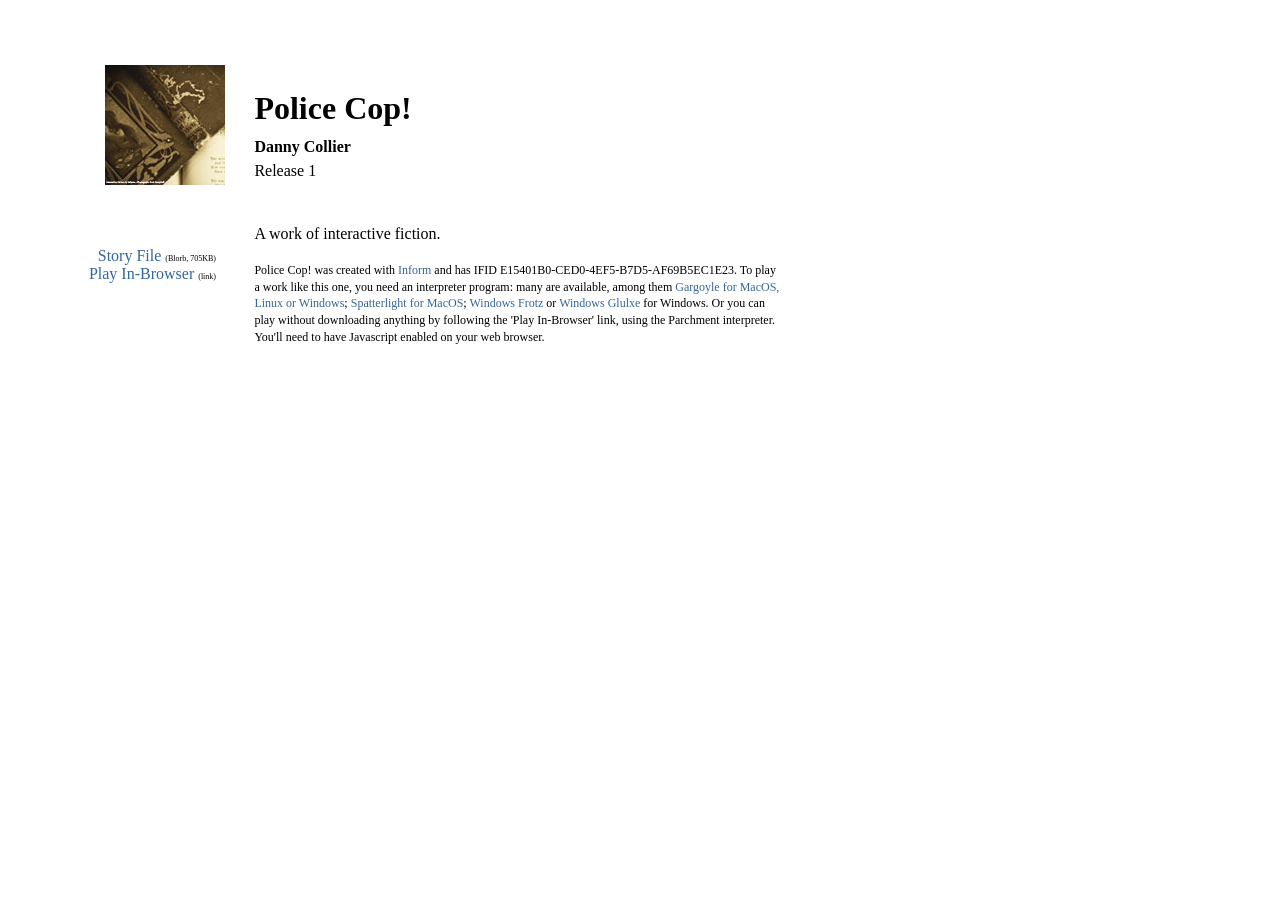
==== play-k7q2/index.html @ 3e387884 "Add unlinked test build of the game Co-Authored-By: Claude Opus 5.5 (1M context) <noreply@anthropic." ====
<!DOCTYPE html PUBLIC "-//W3C//DTD HTML 4.01 Transitional//EN" "http://www.w3.org/TR/html4/loose.dtd">
<html>
<head>
  <meta name="robots" content="noindex">
  <title>Danny Collier - Police Cop!</title>
  <meta http-equiv="Content-Type" content="text/html;charset=utf-8" />
  <meta name="author" content="Danny Collier" />
  <meta name="description" content="A page for the game Police Cop! by Danny Collier." />
  <link rel="stylesheet" href="style.css" type="text/css" media="all" />
 </head>
<body>
<div class="container">
<div class="coverimage"><span><a href="Cover.jpg"><img src="Small Cover.jpg" border="1"></a></span></div>
<div class="introduction">
	<h1><span>Police Cop!</span></h1>
	<h2><span>Danny Collier</span></h2>
	<div class="bibliography"><span>Release 1</span></div>
</div>
<div class="links">
	<ul>
	<li><div class="download"><a href="Police Cop!.gblorb">Story File</a> <span class="filetype">(Blorb,&nbsp;705KB)</span></div></li>
	<div class="auxiliary"><li><a href="play.html">Play In-Browser</a> <span class="filetype">(link)</span></li></div>
	</ul>
</div>

<div class="about"><span><p>A work of interactive fiction.</p></span></div>

<div class="playinfo">
	<p>Police Cop! was created with <a href="http://inform7.com/">Inform</a> and has IFID E15401B0-CED0-4EF5-B7D5-AF69B5EC1E23.
	To play a work like this one, you need an interpreter program: many are available,
	among them <a href="http://ccxvii.net/gargoyle/">Gargoyle for MacOS, Linux or Windows</a>;
	<a href="https://github.com/angstsmurf/spatterlight/releases">Spatterlight for MacOS</a>;
	<a href="http://davidkinder.co.uk/frotz.html">Windows Frotz</a> or 
	<a href="http://davidkinder.co.uk/glulxe.html">Windows Glulxe</a> for Windows.
	 
Or you can play without downloading anything by following the 'Play In-Browser'
link, using the Parchment interpreter. You'll need to have Javascript enabled
on your web browser.</p>
</div>

</div>
</body>
</html>
---- play-k7q2/style.css ----
/*

Standard CSS file for use with Standard.html and Standard-Source.html. 

*/


body
{
	font-family: Georgia, Palatino, "Times New Roman", Times, serif;
	font-size: 100%;
	-webkit-text-size-adjust: none;
}

.container
{
	margin-top: 2em;
}

/* 
Paragraph features defined here apply without distinction to blurb and
source paragraphs. 
*/

p
{
	font-size: 1em;
	line-height: 1.4;
}

/* 
Here we get rid of underlining for links, and provide a more subdued 
color scheme than the bright-blue HTML standard. 

Best color schemes are likely to vary depending on cover art.
*/

a
{
	text-decoration: none;
	color: #369;
}

a:visited
{
	text-decoration: none;
	color: #006;
}

a:hover
{
	text-decoration: none;
	color: #33C;
}

.coverimage
{
	width: 12.6em;
	margin-top: 2em;
	margin-left: 1em;
	float: left;
	clear: left;
	text-align: right;
} 

/* 
Here we make invisible the one-pixel border that currently goes around
the cover image. 
*/

.coverimage a
{
	font-style: normal;
	font-variant: normal;
	font-weight: normal;
	color: #FFF;
}

/* 
The introduction formatting applies to the title, author name, and release
number, here presented at the top of the page. 

To change the appearance of specific elements, tweak

	h1 for the title
	h2 for the author name
	.bibliography for the release information

*/

.introduction
{ 
	padding-top: 2.4em;
	margin-left: 15.4em;
	width: 33em;
	line-height: 1;
	text-align: left;
}

/* 
These set the sizes for the title (h1) and the author name (h2). 

The ideal font-size for h1 may vary quite a bit depending on how long the 
game's title is: larger for one-word titles, smaller for longer titles.

Should we wish to remove the title entirely and allow the cover art alone
to represent the game, we need only add the line "display: none;" to the
definition of h1.

*/
h1 { font-size: 2em;  }
h2 { font-size: 1em; line-height: .25;}

/* The about formatting applies to blurb information. */

.about
{
	margin-top: 2.8em;
	margin-left: 15.4em;
	width: 33em;
	text-align: left;
}

/* 
By setting about p and about p + p, we instruct the first paragraph of the
blurb to be unindented but subsequent paragraphs to be indented a small 
distance. 
*/

.about p { margin-bottom: 0; }

.about p + p
{
	text-indent: 1.4em;
	margin-top: 0;
}

/* 
Playinfo affects the paragraph at the bottom of the home-page that supplies
the IFID for the game and suggests interpreters for the author to use. */

.playinfo
{
	margin: 1em 0px 0px 15.4em;
	width: 33em;
}

.playinfo p {
	font-size: .75em;
}


/* 
The links formatting applies to the story file and auxiliary links found
on the home page, and to the Contents, Next, and Previous links on the 
source pages. Here we arrange for them to appear in a column at the left
side of the page. 
*/

.links
{
	width: 13em;
	float: left;
	clear: left;
	text-align: right; 
	margin-top: 2.8em;
}

.links li
{
	list-style-type: none;
	list-style-position: default;
	padding: .4 em;
}

/* 
The filetype id applies only to the little (blorb), (pdf), and similar
denotations found on the links. Here we make these appear smaller than the 
surrounding text. In order to get rid of them entirely, we would add 
"display: none;" to our filetype definition. 
*/ 

span.filetype { font-size: .5em; }

/* 
Source formatting applies to the source text on generated pages. 
*/

.source
{
	margin-top: 1.4em;
	margin-left: 15.4em;
	width: 33em;
	line-height: 1.4;
}

.sourceintroduction
{
	margin-left: 15.4em;
	width: 33em;
}

.sourceintroduction h1
{
	padding-top: 2.8em;
	font-size: 1em;
	line-height: 1;
	text-align: right;
	text-decoration: none;
	font-weight: normal;
	font-style: italic;
}

.sourceintroduction h2
{
	display: none;
}

.sourcecoverimage
{
	width: 12.6em;
	margin-top: 2em;
	margin-left: 1em;
	float: left;
	clear: left;
	text-align: right;
} 

/* 
Here we make invisible the one-pixel border that currently goes around
the cover image. 
*/

.sourcecoverimage a
{
	font-style: normal;
	font-variant: normal;
	font-weight: normal;
	color: #FFF;
}

.sourcebibliography
{
	display: none;
}

span.quote { color: #369; }

span.comment {
	color: #390;}

span.substitution
{
	color: #69B;
	font-variant: small-caps;
}
	
span.i6code { color: #666; font-family: monospace; }

span.columnhead { 
	font-style: italic; 
	font-size: 1em;
}

span.heading
{
	font-weight: bold;
} 

.source td
{
	padding-top: .7em;
	padding-bottom: .7em;
	padding-right: 1.4em;
	font-size: .75em;
	text-align: left;
	vertical-align: top;
} 

/*
We could alter the following in order to make the footnote links in the source
text appear different from other links, but otherwise they will be the same
color as other links -- which is fine as a default.
*/

span.notecue
{
	font-size: .75em;
	vertical-align: super;
}

/* 
Here we tell the elements of the table of contents not to be listed with
bullets because this tends to produce considerable visual clutter especially
with large project files. 
*/

.source li
{
	list-style-type: none;
	list-style-position: default;
}

/* 
Notes applies to footnotes on the source text. 
*/

.notes
{
	margin-left: 16.8em;
	width: 33em;
}

.notes p
{
	text-indent: -1.4em;
	font-size: .75em;
}

.notesheading { font-style: italic; }

p.indent0 
{	margin-bottom: 0;  
}

p.indent1 
{
	padding-left: 2.8em;
	text-indent: -.7em;
	margin-bottom: 0;
	margin-top: 0;
}

p.indent2 
{	margin-bottom: 0; 
	padding-left: 5.6em;
	text-indent: -.7em;
	margin-top: 0;
}

p.indent3 
{
	padding-left: 8.4em;
	text-indent: -.7em;
	margin-bottom: 0;
	margin-top: 0;
}

p.indent4
{	margin-bottom: 0; 
	padding-left: 11.2em;
	text-indent: -.7em;
	margin-top: 0;
}

p.indent5
{
	padding-left: 14em;
	text-indent: -.7em;
	margin-bottom: 0;
	margin-top: 0;
}

p.indent6
{	margin-bottom: 0; 
	padding-left: 16.8em;
	text-indent: -.7em;
	margin-top: 0;
}

p.indent7
{
	padding-left: 19.6em;
	text-indent: -.7em;
	margin-bottom: 0;
	margin-top: 0;
}


p.indent8
{	margin-bottom: 0; 
	padding-left: 22.4em;
	text-indent: -.7em;
	margin-top: 0;
}

p.indent9
{
	padding-left: 25.2em;
	text-indent: -.7em;
	margin-bottom: 0;
	margin-top: 0;
}

/*
Styles for play.html
*/
.play .coverimage
{
	position: fixed;
}
.play .links
{
	margin-top: 200px;
	position: fixed;
}

.interpretercredit
{
	bottom: 1em;
	font-size: 80%;
	position: fixed;
}

#gameport
{
	background: white;
	bottom: 0px;
	left: 15.4em;
	line-height: 1.4;
	margin: 0px;
	position: absolute;
	right: 0px;
	top: 0px;
}

/*
Styles for mobile browsers: change to a one-column layout.
*/

@media screen and (max-device-width: 480px)
{
	.coverimage, .introduction, .links, .about, .playinfo, .source, .sourceintroduction, .sourcecoverimage, .notes
	{
		float: none;
		margin-left: 1em;
		text-align: left;
	}

	.play .coverimage, .play .links, .play .interpretercredit
	{
		display: none;
	}
	
	#gameport
	{
		left: 0px;
		width: auto;
	}
}
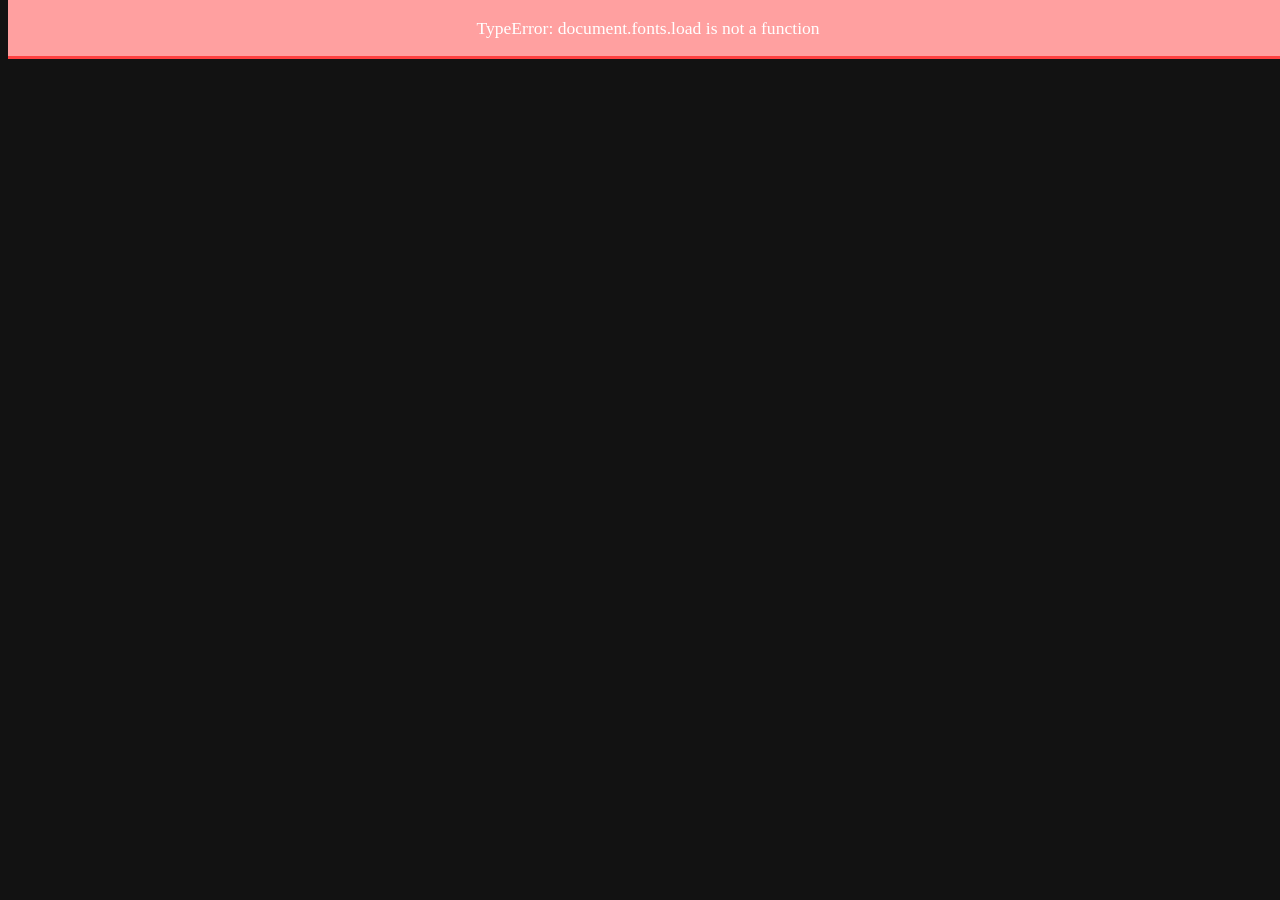
==== commit bdfa6fee: "chore: Drop Inform's stock landing page and unused files Remove the stock landing page with its styl" ====
--- a/play-k7q2/index.html
+++ b/play-k7q2/index.html
@@ -1,44 +1,72 @@
-<!DOCTYPE html PUBLIC "-//W3C//DTD HTML 4.01 Transitional//EN" "http://www.w3.org/TR/html4/loose.dtd">
-<html>
+<!DOCTYPE html>
+<html lang="en">
 <head>
   <meta name="robots" content="noindex">
-  <title>Danny Collier - Police Cop!</title>
-  <meta http-equiv="Content-Type" content="text/html;charset=utf-8" />
-  <meta name="author" content="Danny Collier" />
-  <meta name="description" content="A page for the game Police Cop! by Danny Collier." />
-  <link rel="stylesheet" href="style.css" type="text/css" media="all" />
+  <title>Danny Collier - Police Cop! — Play</title>
+  <meta http-equiv="Content-Type" content="text/html;charset=utf-8">
+  <meta name="viewport" content="width=device-width, user-scalable=no">
+  <meta name="author" content="Danny Collier">
+  <meta name="color-scheme" content="dark">
+  <meta name="theme-color" content="#0D0F0D">
+  <link rel="preload" href="fonts/ibm-mda.woff" as="font" type="font/woff" crossorigin>
+  <script>try{ const p=localStorage.getItem('phosphor'); if(p) document.documentElement.dataset.phosphor=p; }catch(e){}</script>
+
+  <link rel="stylesheet" href="interpreter/parchment.css" type="text/css">
+  <link rel="stylesheet" href="crt.css">
+<script src="interpreter/jquery.min.js"></script>
+<script src="interpreter/main.js"></script>
+<script src="interpreter/ie.js" nomodule></script>
+<script src="interpreter/resourcemap.js" type="text/javascript"></script>
+<script>
+parchment_options = {
+default_story: [ "interpreter/Police Cop!.gblorb.js" ],
+lib_path: 'interpreter/',
+set_body_to_page_bg: 0,
+do_vm_autosave: 0,
+};
+</script>
+
  </head>
-<body>
-<div class="container">
-<div class="coverimage"><span><a href="Cover.jpg"><img src="Small Cover.jpg" border="1"></a></span></div>
-<div class="introduction">
-	<h1><span>Police Cop!</span></h1>
-	<h2><span>Danny Collier</span></h2>
-	<div class="bibliography"><span>Release 1</span></div>
+<body class="play">
+<main class="monitor">
+<div class="tube">
+<div id="gameport">
+<div id="windowport">
+<noscript>
+<p>You'll need to turn on Javascript in your web browser to play this game.</p>
+</noscript>
 </div>
-<div class="links">
-	<ul>
-	<li><div class="download"><a href="Police Cop!.gblorb">Story File</a> <span class="filetype">(Blorb,&nbsp;705KB)</span></div></li>
-	<div class="auxiliary"><li><a href="play.html">Play In-Browser</a> <span class="filetype">(link)</span></li></div>
-	</ul>
+<div id="loadingpane">A&gt;police<span class="cur"></span></div>
+<div id="errorpane" style="display:none;"><div id="errorcontent">...</div></div>
 </div>
+<div class="glass" aria-hidden="true"></div>
+</div>
+<div class="chin" aria-hidden="true"><span>Police Cop!</span><span class="led"></span></div>
+</main>
 
-<div class="about"><span><p>A work of interactive fiction.</p></span></div>
-
-<div class="playinfo">
-	<p>Police Cop! was created with <a href="http://inform7.com/">Inform</a> and has IFID E15401B0-CED0-4EF5-B7D5-AF69B5EC1E23.
-	To play a work like this one, you need an interpreter program: many are available,
-	among them <a href="http://ccxvii.net/gargoyle/">Gargoyle for MacOS, Linux or Windows</a>;
-	<a href="https://github.com/angstsmurf/spatterlight/releases">Spatterlight for MacOS</a>;
-	<a href="http://davidkinder.co.uk/frotz.html">Windows Frotz</a> or 
-	<a href="http://davidkinder.co.uk/glulxe.html">Windows Glulxe</a> for Windows.
-	 
-Or you can play without downloading anything by following the 'Play In-Browser'
-link, using the Parchment interpreter. You'll need to have Javascript enabled
-on your web browser.</p>
-</div>
-
-</div>
+<nav class="panel" aria-label="Monitor">
+  <button data-phosphor="green">[green]</button>
+  <button data-phosphor="amber">[amber]</button>
+  <button data-phosphor="white">[white]</button>
+  <a class="credit" href="https://github.com/curiousdannii/parchment">[Parchment for Inform 7]</a>
+</nav>
+<script>
+const root=document.documentElement, switches=document.querySelectorAll('.panel button');
+function phosphor(p){
+  root.dataset.phosphor=p;
+  switches.forEach(b=>b.setAttribute('aria-pressed',String(b.dataset.phosphor===p)));
+}
+phosphor(root.dataset.phosphor||'green');
+switches.forEach(b=>b.addEventListener('click',()=>{
+  phosphor(b.dataset.phosphor);
+  try{ localStorage.setItem('phosphor',b.dataset.phosphor); }catch(e){}
+  const input=document.querySelector('#gameport input.Input'); if(input) input.focus();
+}));
+// keep the monitor above the on-screen keyboard
+if(window.visualViewport){
+  const fit=()=>{ if(visualViewport.scale===1) root.style.setProperty('--vvh',visualViewport.height+'px'); };
+  visualViewport.addEventListener('resize',fit);
+}
+</script>
 </body>
 </html>
-
--- a/play-k7q2/interpreter/parchment.css
+++ b/play-k7q2/interpreter/parchment.css
@@ -0,0 +1 @@
+:root{--glkote-buffer-bg: #fff;--glkote-buffer-fg: #000;--glkote-buffer-line-height: 1.4;--glkote-buffer-reverse-bg: #000;--glkote-buffer-reverse-fg: #fff;--glkote-buffer-size: 15px;--glkote-grid-bg: #fff;--glkote-grid-fg: #000;--glkote-grid-line-height: 18px;--glkote-grid-mono-family: var(--glkote-mono-family);--glkote-grid-reverse-bg: #000;--glkote-grid-reverse-fg: #fff;--glkote-grid-size: 14px;--glkote-input-fg: #000;--glkote-mono-family: "Lucida Console", "Lucida Sans Typewriter", "DejaVu Sans Mono", monospace;--glkote-prop-family: Georgia, "AsyncGlk Serif", serif;--glkote-prop-half-leading: .132em}@font-face{font-family:"AsyncGlk Serif";src:local("Times News Roman"),local("Liberation Serif");ascent-override:91.7%;descent-override:21.9%}#windowport{height:100%;position:relative;width:100%}#loadingpane{position:absolute;width:100%;text-align:center;top:20%}#layout_test_pane{position:absolute;top:0;visibility:hidden}.ios15fix{padding-bottom:55px}#errorpane{background:#FFA0A0;border-bottom:3px solid #FF4040;position:absolute;top:0;width:100%}#errorpane.WarningPane{background:#B0B0FF;border-bottom:3px solid #6060FF}#errorpane:hover{background:rgba(255,160,160,.5);border-bottom:3px solid rgba(255,64,64,.3)}#errorpane.WarningPane:hover{background:rgba(176,176,255,.5);border-bottom:3px solid rgba(96,96,255,.3)}#errorcontent{font-size:1.1em;padding:1em;text-align:center}input.Input{background:none;border:none;color:var(--glkote-input-fg);font-weight:700;left:-10000px;margin:0;padding:0;position:absolute;outline-style:none;outline-width:0px;width:5px}.BufferWindow .Input{bottom:0;font-family:var(--glkote-prop-family);font-size:var(--glkote-buffer-size);line-height:var(--glkote-buffer-line-height)}.BufferLine .Input{display:inline-block;position:static}.BufferWindow .LineInput{flex-grow:1;min-width:175px}.GridWindow .Input{font-family:var(--glkote-grid-mono-family);font-size:var(--glkote-grid-size);line-height:var(--glkote-grid-line-height)}span.Style_emphasized{font-style:italic}.BufferWindow span.Style_preformatted{display:inline-block;font-family:var(--glkote-mono-family);padding:0}span.Style_header{font-weight:700}.BufferWindow span.Style_header{font-size:1.13333em}span.Style_subheader,span.Style_alert{font-weight:700}span.Style_note{font-style:italic}div.Style_blockquote{margin:0 2em}span.Style_input{font-weight:700;color:var(--glkote-input-fg)}.WindowFrame{background:var(--glkote-buffer-bg);box-sizing:border-box;margin:0;overflow:hidden;position:absolute}.BufferWindow{color:var(--glkote-buffer-fg);font-family:var(--glkote-prop-family);font-size:var(--glkote-buffer-size);line-height:var(--glkote-buffer-line-height);overflow-y:auto;scrollbar-gutter:stable}.BufferWindow::-webkit-scrollbar{width:10px}.BufferWindow::-webkit-scrollbar-thumb{background:rgba(50%,50%,50%,20%)}.BufferWindow:focus{outline:0}.BufferWindowInner{padding:6px 10px;position:relative}.BufferLine{white-space:pre-wrap}.BufferLine span{padding:var(--glkote-prop-half-leading) 0;vertical-align:bottom}.BufferLine span.monospace{display:inline-block;font-family:var(--glkote-mono-family);padding:0}.BufferLine span.Style_preformatted.proportional{display:inline;font-family:var(--glkote-prop-family);padding:var(--glkote-prop-half-leading) 0}.BufferLine span.reverse{background:var(--glkote-buffer-reverse-bg);color:var(--glkote-buffer-reverse-fg)}.BufferLine:last-child{display:flex;flex-wrap:wrap}.FlowBreak{clear:both}.ImageInlineCenter{vertical-align:middle}.ImageInlineDown{vertical-align:text-top}.ImageInlineUp{vertical-align:text-bottom}.ImageMarginLeft{float:left;margin-right:.5em}.ImageMarginRight{float:right;margin-left:.5em}.GraphicsWindow canvas{background-color:var(--glkote-buffer-bg);display:block}.GridWindow{background:var(--glkote-grid-bg);color:var(--glkote-grid-fg);font-family:var(--glkote-grid-mono-family);font-size:var(--glkote-grid-size);line-height:var(--glkote-grid-line-height);padding:6px 10px}.GridWindow.reverse{background:var(--glkote-grid-reverse-bg)}.GridLine{white-space:pre}.GridLine span{display:inline-block}.GridWindow span.reverse{background:var(--glkote-grid-reverse-bg);color:var(--glkote-grid-reverse-fg)}@media screen and (max-width: 767px){.BufferWindow::-webkit-scrollbar{width:0}.GridWindow{padding:6px}}#dialog_screen{position:absolute;width:100%;height:100%;background:#808080;opacity:.5;z-index:3}#dialog_frame{position:absolute;width:100%;height:100%;z-index:4}#dialog{position:relative;width:400px;margin-left:auto;margin-right:auto;margin-top:100px;background:white;border:4px solid #AAA;-webkit-box-shadow:1px 1px 15px #222;-moz-box-shadow:1px 1px 15px #222;-webkit-border-radius:10px;-moz-border-radius:10px}#dialog .DiaCaption{margin:16px}#dialog .DiaWarning{margin:16px;font-size:14px;font-style:italic}#dialog .DiaInput{margin:16px}#dialog input{width:100%}#dialog .DiaBody{margin:16px;clear:both}#dialog select{width:100%}#dialog button{margin-left:8px}#dialog .DiaButtons{margin:16px;text-align:right}#dialog .DiaButtonsFloat{margin-left:16px;margin-right:16px;float:right}#dialog .DiaDisplayText{font-family:inherit;height:200px;padding:4px 8px;overflow:scroll;overflow-x:hidden;font-size:14px;white-space:pre-wrap;background:#FED}:root{--glkote-buffer-fg: #222;--glkote-buffer-reverse-bg: #222;--glkote-buffer-reverse-fg: #ddd;--glkote-grid-fg: #222;--glkote-grid-reverse-bg: #222;--glkote-grid-reverse-fg: #ddd;--glkote-input-fg: #0b4c8e}
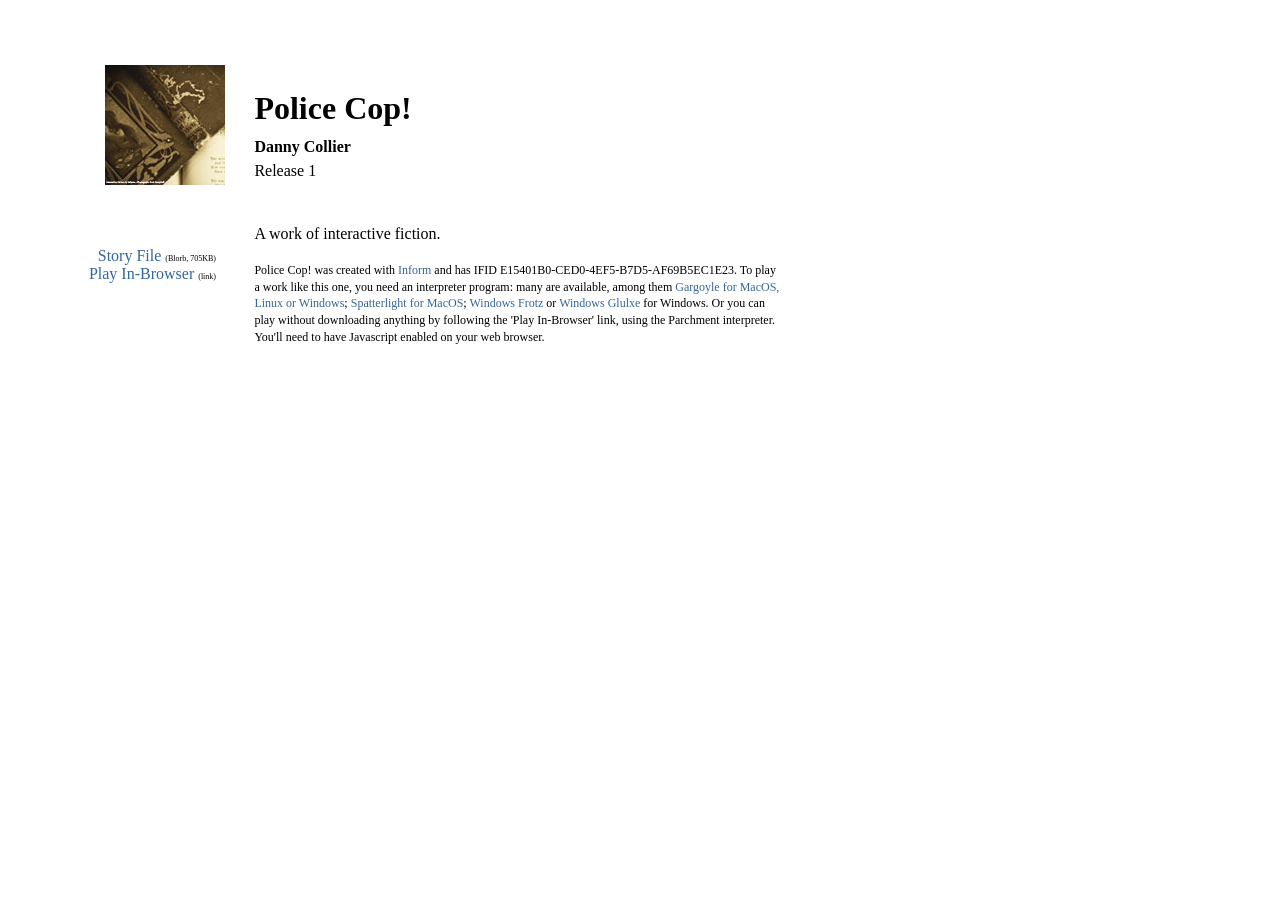
==== commit 2fc65d5d: "Merge pull request #14 from dcollie2/game/test-release Test build of the game (unlinked)" ====
--- a/play-k7q2/index.html
+++ b/play-k7q2/index.html
@@ -1,72 +1,44 @@
-<!DOCTYPE html>
-<html lang="en">
+<!DOCTYPE html PUBLIC "-//W3C//DTD HTML 4.01 Transitional//EN" "http://www.w3.org/TR/html4/loose.dtd">
+<html>
 <head>
   <meta name="robots" content="noindex">
-  <title>Danny Collier - Police Cop! — Play</title>
-  <meta http-equiv="Content-Type" content="text/html;charset=utf-8">
-  <meta name="viewport" content="width=device-width, user-scalable=no">
-  <meta name="author" content="Danny Collier">
-  <meta name="color-scheme" content="dark">
-  <meta name="theme-color" content="#0D0F0D">
-  <link rel="preload" href="fonts/ibm-mda.woff" as="font" type="font/woff" crossorigin>
-  <script>try{ const p=localStorage.getItem('phosphor'); if(p) document.documentElement.dataset.phosphor=p; }catch(e){}</script>
+  <title>Danny Collier - Police Cop!</title>
+  <meta http-equiv="Content-Type" content="text/html;charset=utf-8" />
+  <meta name="author" content="Danny Collier" />
+  <meta name="description" content="A page for the game Police Cop! by Danny Collier." />
+  <link rel="stylesheet" href="style.css" type="text/css" media="all" />
+ </head>
+<body>
+<div class="container">
+<div class="coverimage"><span><a href="Cover.jpg"><img src="Small Cover.jpg" border="1"></a></span></div>
+<div class="introduction">
+	<h1><span>Police Cop!</span></h1>
+	<h2><span>Danny Collier</span></h2>
+	<div class="bibliography"><span>Release 1</span></div>
+</div>
+<div class="links">
+	<ul>
+	<li><div class="download"><a href="Police Cop!.gblorb">Story File</a> <span class="filetype">(Blorb,&nbsp;705KB)</span></div></li>
+	<div class="auxiliary"><li><a href="play.html">Play In-Browser</a> <span class="filetype">(link)</span></li></div>
+	</ul>
+</div>
 
-  <link rel="stylesheet" href="interpreter/parchment.css" type="text/css">
-  <link rel="stylesheet" href="crt.css">
-<script src="interpreter/jquery.min.js"></script>
-<script src="interpreter/main.js"></script>
-<script src="interpreter/ie.js" nomodule></script>
-<script src="interpreter/resourcemap.js" type="text/javascript"></script>
-<script>
-parchment_options = {
-default_story: [ "interpreter/Police Cop!.gblorb.js" ],
-lib_path: 'interpreter/',
-set_body_to_page_bg: 0,
-do_vm_autosave: 0,
-};
-</script>
+<div class="about"><span><p>A work of interactive fiction.</p></span></div>
 
- </head>
-<body class="play">
-<main class="monitor">
-<div class="tube">
-<div id="gameport">
-<div id="windowport">
-<noscript>
-<p>You'll need to turn on Javascript in your web browser to play this game.</p>
-</noscript>
+<div class="playinfo">
+	<p>Police Cop! was created with <a href="http://inform7.com/">Inform</a> and has IFID E15401B0-CED0-4EF5-B7D5-AF69B5EC1E23.
+	To play a work like this one, you need an interpreter program: many are available,
+	among them <a href="http://ccxvii.net/gargoyle/">Gargoyle for MacOS, Linux or Windows</a>;
+	<a href="https://github.com/angstsmurf/spatterlight/releases">Spatterlight for MacOS</a>;
+	<a href="http://davidkinder.co.uk/frotz.html">Windows Frotz</a> or 
+	<a href="http://davidkinder.co.uk/glulxe.html">Windows Glulxe</a> for Windows.
+	 
+Or you can play without downloading anything by following the 'Play In-Browser'
+link, using the Parchment interpreter. You'll need to have Javascript enabled
+on your web browser.</p>
 </div>
-<div id="loadingpane">A&gt;police<span class="cur"></span></div>
-<div id="errorpane" style="display:none;"><div id="errorcontent">...</div></div>
+
 </div>
-<div class="glass" aria-hidden="true"></div>
-</div>
-<div class="chin" aria-hidden="true"><span>Police Cop!</span><span class="led"></span></div>
-</main>
-
-<nav class="panel" aria-label="Monitor">
-  <button data-phosphor="green">[green]</button>
-  <button data-phosphor="amber">[amber]</button>
-  <button data-phosphor="white">[white]</button>
-  <a class="credit" href="https://github.com/curiousdannii/parchment">[Parchment for Inform 7]</a>
-</nav>
-<script>
-const root=document.documentElement, switches=document.querySelectorAll('.panel button');
-function phosphor(p){
-  root.dataset.phosphor=p;
-  switches.forEach(b=>b.setAttribute('aria-pressed',String(b.dataset.phosphor===p)));
-}
-phosphor(root.dataset.phosphor||'green');
-switches.forEach(b=>b.addEventListener('click',()=>{
-  phosphor(b.dataset.phosphor);
-  try{ localStorage.setItem('phosphor',b.dataset.phosphor); }catch(e){}
-  const input=document.querySelector('#gameport input.Input'); if(input) input.focus();
-}));
-// keep the monitor above the on-screen keyboard
-if(window.visualViewport){
-  const fit=()=>{ if(visualViewport.scale===1) root.style.setProperty('--vvh',visualViewport.height+'px'); };
-  visualViewport.addEventListener('resize',fit);
-}
-</script>
 </body>
 </html>
+
--- a/play-k7q2/style.css
+++ b/play-k7q2/style.css
@@ -0,0 +1,450 @@
+/*
+
+Standard CSS file for use with Standard.html and Standard-Source.html. 
+
+*/
+
+
+body
+{
+	font-family: Georgia, Palatino, "Times New Roman", Times, serif;
+	font-size: 100%;
+	-webkit-text-size-adjust: none;
+}
+
+.container
+{
+	margin-top: 2em;
+}
+
+/* 
+Paragraph features defined here apply without distinction to blurb and
+source paragraphs. 
+*/
+
+p
+{
+	font-size: 1em;
+	line-height: 1.4;
+}
+
+/* 
+Here we get rid of underlining for links, and provide a more subdued 
+color scheme than the bright-blue HTML standard. 
+
+Best color schemes are likely to vary depending on cover art.
+*/
+
+a
+{
+	text-decoration: none;
+	color: #369;
+}
+
+a:visited
+{
+	text-decoration: none;
+	color: #006;
+}
+
+a:hover
+{
+	text-decoration: none;
+	color: #33C;
+}
+
+.coverimage
+{
+	width: 12.6em;
+	margin-top: 2em;
+	margin-left: 1em;
+	float: left;
+	clear: left;
+	text-align: right;
+} 
+
+/* 
+Here we make invisible the one-pixel border that currently goes around
+the cover image. 
+*/
+
+.coverimage a
+{
+	font-style: normal;
+	font-variant: normal;
+	font-weight: normal;
+	color: #FFF;
+}
+
+/* 
+The introduction formatting applies to the title, author name, and release
+number, here presented at the top of the page. 
+
+To change the appearance of specific elements, tweak
+
+	h1 for the title
+	h2 for the author name
+	.bibliography for the release information
+
+*/
+
+.introduction
+{ 
+	padding-top: 2.4em;
+	margin-left: 15.4em;
+	width: 33em;
+	line-height: 1;
+	text-align: left;
+}
+
+/* 
+These set the sizes for the title (h1) and the author name (h2). 
+
+The ideal font-size for h1 may vary quite a bit depending on how long the 
+game's title is: larger for one-word titles, smaller for longer titles.
+
+Should we wish to remove the title entirely and allow the cover art alone
+to represent the game, we need only add the line "display: none;" to the
+definition of h1.
+
+*/
+h1 { font-size: 2em;  }
+h2 { font-size: 1em; line-height: .25;}
+
+/* The about formatting applies to blurb information. */
+
+.about
+{
+	margin-top: 2.8em;
+	margin-left: 15.4em;
+	width: 33em;
+	text-align: left;
+}
+
+/* 
+By setting about p and about p + p, we instruct the first paragraph of the
+blurb to be unindented but subsequent paragraphs to be indented a small 
+distance. 
+*/
+
+.about p { margin-bottom: 0; }
+
+.about p + p
+{
+	text-indent: 1.4em;
+	margin-top: 0;
+}
+
+/* 
+Playinfo affects the paragraph at the bottom of the home-page that supplies
+the IFID for the game and suggests interpreters for the author to use. */
+
+.playinfo
+{
+	margin: 1em 0px 0px 15.4em;
+	width: 33em;
+}
+
+.playinfo p {
+	font-size: .75em;
+}
+
+
+/* 
+The links formatting applies to the story file and auxiliary links found
+on the home page, and to the Contents, Next, and Previous links on the 
+source pages. Here we arrange for them to appear in a column at the left
+side of the page. 
+*/
+
+.links
+{
+	width: 13em;
+	float: left;
+	clear: left;
+	text-align: right; 
+	margin-top: 2.8em;
+}
+
+.links li
+{
+	list-style-type: none;
+	list-style-position: default;
+	padding: .4 em;
+}
+
+/* 
+The filetype id applies only to the little (blorb), (pdf), and similar
+denotations found on the links. Here we make these appear smaller than the 
+surrounding text. In order to get rid of them entirely, we would add 
+"display: none;" to our filetype definition. 
+*/ 
+
+span.filetype { font-size: .5em; }
+
+/* 
+Source formatting applies to the source text on generated pages. 
+*/
+
+.source
+{
+	margin-top: 1.4em;
+	margin-left: 15.4em;
+	width: 33em;
+	line-height: 1.4;
+}
+
+.sourceintroduction
+{
+	margin-left: 15.4em;
+	width: 33em;
+}
+
+.sourceintroduction h1
+{
+	padding-top: 2.8em;
+	font-size: 1em;
+	line-height: 1;
+	text-align: right;
+	text-decoration: none;
+	font-weight: normal;
+	font-style: italic;
+}
+
+.sourceintroduction h2
+{
+	display: none;
+}
+
+.sourcecoverimage
+{
+	width: 12.6em;
+	margin-top: 2em;
+	margin-left: 1em;
+	float: left;
+	clear: left;
+	text-align: right;
+} 
+
+/* 
+Here we make invisible the one-pixel border that currently goes around
+the cover image. 
+*/
+
+.sourcecoverimage a
+{
+	font-style: normal;
+	font-variant: normal;
+	font-weight: normal;
+	color: #FFF;
+}
+
+.sourcebibliography
+{
+	display: none;
+}
+
+span.quote { color: #369; }
+
+span.comment {
+	color: #390;}
+
+span.substitution
+{
+	color: #69B;
+	font-variant: small-caps;
+}
+	
+span.i6code { color: #666; font-family: monospace; }
+
+span.columnhead { 
+	font-style: italic; 
+	font-size: 1em;
+}
+
+span.heading
+{
+	font-weight: bold;
+} 
+
+.source td
+{
+	padding-top: .7em;
+	padding-bottom: .7em;
+	padding-right: 1.4em;
+	font-size: .75em;
+	text-align: left;
+	vertical-align: top;
+} 
+
+/*
+We could alter the following in order to make the footnote links in the source
+text appear different from other links, but otherwise they will be the same
+color as other links -- which is fine as a default.
+*/
+
+span.notecue
+{
+	font-size: .75em;
+	vertical-align: super;
+}
+
+/* 
+Here we tell the elements of the table of contents not to be listed with
+bullets because this tends to produce considerable visual clutter especially
+with large project files. 
+*/
+
+.source li
+{
+	list-style-type: none;
+	list-style-position: default;
+}
+
+/* 
+Notes applies to footnotes on the source text. 
+*/
+
+.notes
+{
+	margin-left: 16.8em;
+	width: 33em;
+}
+
+.notes p
+{
+	text-indent: -1.4em;
+	font-size: .75em;
+}
+
+.notesheading { font-style: italic; }
+
+p.indent0 
+{	margin-bottom: 0;  
+}
+
+p.indent1 
+{
+	padding-left: 2.8em;
+	text-indent: -.7em;
+	margin-bottom: 0;
+	margin-top: 0;
+}
+
+p.indent2 
+{	margin-bottom: 0; 
+	padding-left: 5.6em;
+	text-indent: -.7em;
+	margin-top: 0;
+}
+
+p.indent3 
+{
+	padding-left: 8.4em;
+	text-indent: -.7em;
+	margin-bottom: 0;
+	margin-top: 0;
+}
+
+p.indent4
+{	margin-bottom: 0; 
+	padding-left: 11.2em;
+	text-indent: -.7em;
+	margin-top: 0;
+}
+
+p.indent5
+{
+	padding-left: 14em;
+	text-indent: -.7em;
+	margin-bottom: 0;
+	margin-top: 0;
+}
+
+p.indent6
+{	margin-bottom: 0; 
+	padding-left: 16.8em;
+	text-indent: -.7em;
+	margin-top: 0;
+}
+
+p.indent7
+{
+	padding-left: 19.6em;
+	text-indent: -.7em;
+	margin-bottom: 0;
+	margin-top: 0;
+}
+
+
+p.indent8
+{	margin-bottom: 0; 
+	padding-left: 22.4em;
+	text-indent: -.7em;
+	margin-top: 0;
+}
+
+p.indent9
+{
+	padding-left: 25.2em;
+	text-indent: -.7em;
+	margin-bottom: 0;
+	margin-top: 0;
+}
+
+/*
+Styles for play.html
+*/
+.play .coverimage
+{
+	position: fixed;
+}
+.play .links
+{
+	margin-top: 200px;
+	position: fixed;
+}
+
+.interpretercredit
+{
+	bottom: 1em;
+	font-size: 80%;
+	position: fixed;
+}
+
+#gameport
+{
+	background: white;
+	bottom: 0px;
+	left: 15.4em;
+	line-height: 1.4;
+	margin: 0px;
+	position: absolute;
+	right: 0px;
+	top: 0px;
+}
+
+/*
+Styles for mobile browsers: change to a one-column layout.
+*/
+
+@media screen and (max-device-width: 480px)
+{
+	.coverimage, .introduction, .links, .about, .playinfo, .source, .sourceintroduction, .sourcecoverimage, .notes
+	{
+		float: none;
+		margin-left: 1em;
+		text-align: left;
+	}
+
+	.play .coverimage, .play .links, .play .interpretercredit
+	{
+		display: none;
+	}
+	
+	#gameport
+	{
+		left: 0px;
+		width: auto;
+	}
+}
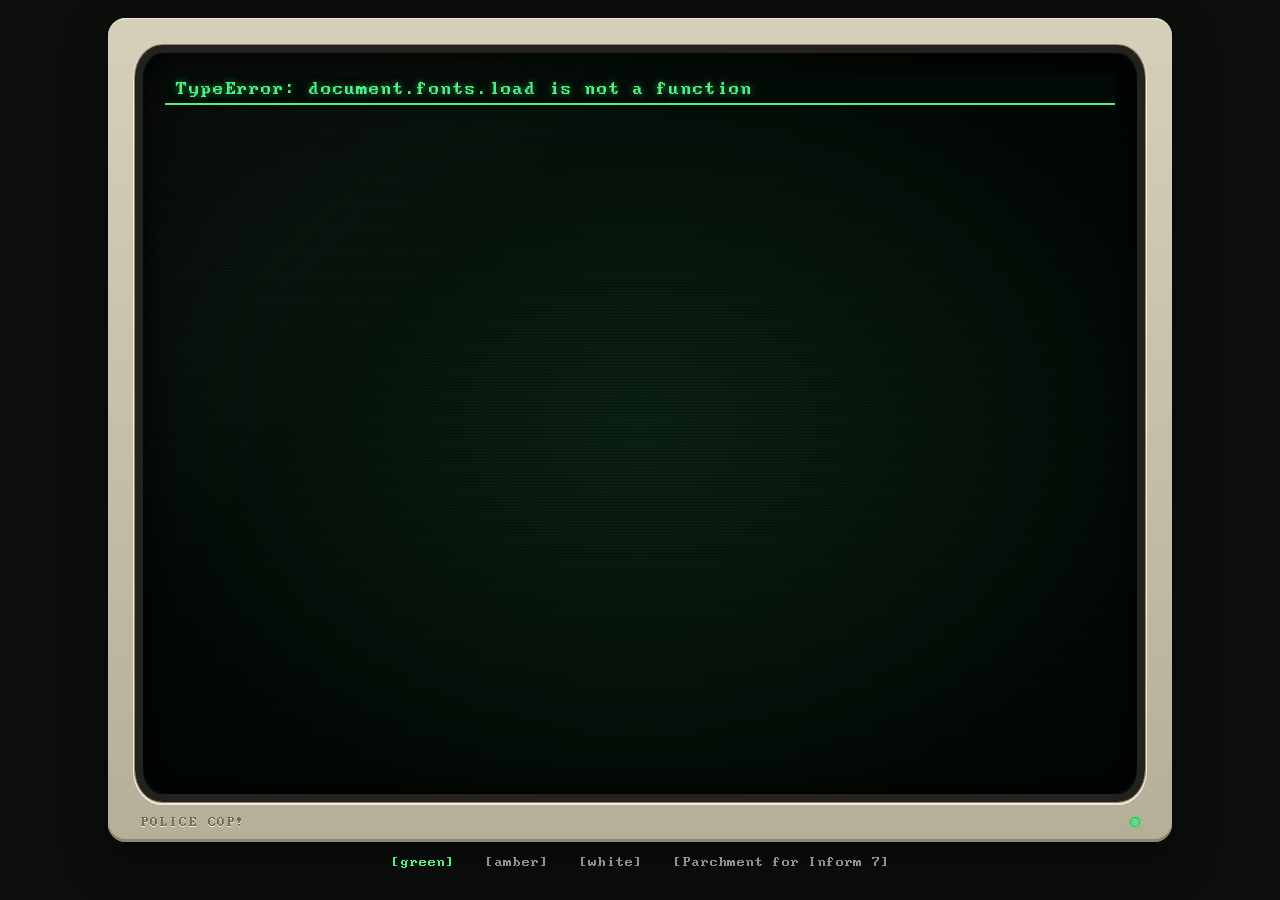
==== commit 19009464: "Merge pull request #15 from dcollie2/game/test-release Play the game on a mid-80s PC monitor" ====
--- a/play-k7q2/index.html
+++ b/play-k7q2/index.html
@@ -1,44 +1,72 @@
-<!DOCTYPE html PUBLIC "-//W3C//DTD HTML 4.01 Transitional//EN" "http://www.w3.org/TR/html4/loose.dtd">
-<html>
+<!DOCTYPE html>
+<html lang="en">
 <head>
   <meta name="robots" content="noindex">
-  <title>Danny Collier - Police Cop!</title>
-  <meta http-equiv="Content-Type" content="text/html;charset=utf-8" />
-  <meta name="author" content="Danny Collier" />
-  <meta name="description" content="A page for the game Police Cop! by Danny Collier." />
-  <link rel="stylesheet" href="style.css" type="text/css" media="all" />
+  <title>Danny Collier - Police Cop! — Play</title>
+  <meta http-equiv="Content-Type" content="text/html;charset=utf-8">
+  <meta name="viewport" content="width=device-width, user-scalable=no">
+  <meta name="author" content="Danny Collier">
+  <meta name="color-scheme" content="dark">
+  <meta name="theme-color" content="#0D0F0D">
+  <link rel="preload" href="fonts/ibm-mda.woff" as="font" type="font/woff" crossorigin>
+  <script>try{ const p=localStorage.getItem('phosphor'); if(p) document.documentElement.dataset.phosphor=p; }catch(e){}</script>
+
+  <link rel="stylesheet" href="interpreter/parchment.css" type="text/css">
+  <link rel="stylesheet" href="crt.css">
+<script src="interpreter/jquery.min.js"></script>
+<script src="interpreter/main.js"></script>
+<script src="interpreter/ie.js" nomodule></script>
+<script src="interpreter/resourcemap.js" type="text/javascript"></script>
+<script>
+parchment_options = {
+default_story: [ "interpreter/Police Cop!.gblorb.js" ],
+lib_path: 'interpreter/',
+set_body_to_page_bg: 0,
+do_vm_autosave: 0,
+};
+</script>
+
  </head>
-<body>
-<div class="container">
-<div class="coverimage"><span><a href="Cover.jpg"><img src="Small Cover.jpg" border="1"></a></span></div>
-<div class="introduction">
-	<h1><span>Police Cop!</span></h1>
-	<h2><span>Danny Collier</span></h2>
-	<div class="bibliography"><span>Release 1</span></div>
+<body class="play">
+<main class="monitor">
+<div class="tube">
+<div id="gameport">
+<div id="windowport">
+<noscript>
+<p>You'll need to turn on Javascript in your web browser to play this game.</p>
+</noscript>
 </div>
-<div class="links">
-	<ul>
-	<li><div class="download"><a href="Police Cop!.gblorb">Story File</a> <span class="filetype">(Blorb,&nbsp;705KB)</span></div></li>
-	<div class="auxiliary"><li><a href="play.html">Play In-Browser</a> <span class="filetype">(link)</span></li></div>
-	</ul>
+<div id="loadingpane">A&gt;police<span class="cur"></span></div>
+<div id="errorpane" style="display:none;"><div id="errorcontent">...</div></div>
 </div>
+<div class="glass" aria-hidden="true"></div>
+</div>
+<div class="chin" aria-hidden="true"><span>Police Cop!</span><span class="led"></span></div>
+</main>
 
-<div class="about"><span><p>A work of interactive fiction.</p></span></div>
-
-<div class="playinfo">
-	<p>Police Cop! was created with <a href="http://inform7.com/">Inform</a> and has IFID E15401B0-CED0-4EF5-B7D5-AF69B5EC1E23.
-	To play a work like this one, you need an interpreter program: many are available,
-	among them <a href="http://ccxvii.net/gargoyle/">Gargoyle for MacOS, Linux or Windows</a>;
-	<a href="https://github.com/angstsmurf/spatterlight/releases">Spatterlight for MacOS</a>;
-	<a href="http://davidkinder.co.uk/frotz.html">Windows Frotz</a> or 
-	<a href="http://davidkinder.co.uk/glulxe.html">Windows Glulxe</a> for Windows.
-	 
-Or you can play without downloading anything by following the 'Play In-Browser'
-link, using the Parchment interpreter. You'll need to have Javascript enabled
-on your web browser.</p>
-</div>
-
-</div>
+<nav class="panel" aria-label="Monitor">
+  <button data-phosphor="green">[green]</button>
+  <button data-phosphor="amber">[amber]</button>
+  <button data-phosphor="white">[white]</button>
+  <a class="credit" href="https://github.com/curiousdannii/parchment">[Parchment for Inform 7]</a>
+</nav>
+<script>
+const root=document.documentElement, switches=document.querySelectorAll('.panel button');
+function phosphor(p){
+  root.dataset.phosphor=p;
+  switches.forEach(b=>b.setAttribute('aria-pressed',String(b.dataset.phosphor===p)));
+}
+phosphor(root.dataset.phosphor||'green');
+switches.forEach(b=>b.addEventListener('click',()=>{
+  phosphor(b.dataset.phosphor);
+  try{ localStorage.setItem('phosphor',b.dataset.phosphor); }catch(e){}
+  const input=document.querySelector('#gameport input.Input'); if(input) input.focus();
+}));
+// keep the monitor above the on-screen keyboard
+if(window.visualViewport){
+  const fit=()=>{ if(visualViewport.scale===1) root.style.setProperty('--vvh',visualViewport.height+'px'); };
+  visualViewport.addEventListener('resize',fit);
+}
+</script>
 </body>
 </html>
-
--- a/play-k7q2/interpreter/parchment.css
+++ b/play-k7q2/interpreter/parchment.css
@@ -0,0 +1 @@
+:root{--glkote-buffer-bg: #fff;--glkote-buffer-fg: #000;--glkote-buffer-line-height: 1.4;--glkote-buffer-reverse-bg: #000;--glkote-buffer-reverse-fg: #fff;--glkote-buffer-size: 15px;--glkote-grid-bg: #fff;--glkote-grid-fg: #000;--glkote-grid-line-height: 18px;--glkote-grid-mono-family: var(--glkote-mono-family);--glkote-grid-reverse-bg: #000;--glkote-grid-reverse-fg: #fff;--glkote-grid-size: 14px;--glkote-input-fg: #000;--glkote-mono-family: "Lucida Console", "Lucida Sans Typewriter", "DejaVu Sans Mono", monospace;--glkote-prop-family: Georgia, "AsyncGlk Serif", serif;--glkote-prop-half-leading: .132em}@font-face{font-family:"AsyncGlk Serif";src:local("Times News Roman"),local("Liberation Serif");ascent-override:91.7%;descent-override:21.9%}#windowport{height:100%;position:relative;width:100%}#loadingpane{position:absolute;width:100%;text-align:center;top:20%}#layout_test_pane{position:absolute;top:0;visibility:hidden}.ios15fix{padding-bottom:55px}#errorpane{background:#FFA0A0;border-bottom:3px solid #FF4040;position:absolute;top:0;width:100%}#errorpane.WarningPane{background:#B0B0FF;border-bottom:3px solid #6060FF}#errorpane:hover{background:rgba(255,160,160,.5);border-bottom:3px solid rgba(255,64,64,.3)}#errorpane.WarningPane:hover{background:rgba(176,176,255,.5);border-bottom:3px solid rgba(96,96,255,.3)}#errorcontent{font-size:1.1em;padding:1em;text-align:center}input.Input{background:none;border:none;color:var(--glkote-input-fg);font-weight:700;left:-10000px;margin:0;padding:0;position:absolute;outline-style:none;outline-width:0px;width:5px}.BufferWindow .Input{bottom:0;font-family:var(--glkote-prop-family);font-size:var(--glkote-buffer-size);line-height:var(--glkote-buffer-line-height)}.BufferLine .Input{display:inline-block;position:static}.BufferWindow .LineInput{flex-grow:1;min-width:175px}.GridWindow .Input{font-family:var(--glkote-grid-mono-family);font-size:var(--glkote-grid-size);line-height:var(--glkote-grid-line-height)}span.Style_emphasized{font-style:italic}.BufferWindow span.Style_preformatted{display:inline-block;font-family:var(--glkote-mono-family);padding:0}span.Style_header{font-weight:700}.BufferWindow span.Style_header{font-size:1.13333em}span.Style_subheader,span.Style_alert{font-weight:700}span.Style_note{font-style:italic}div.Style_blockquote{margin:0 2em}span.Style_input{font-weight:700;color:var(--glkote-input-fg)}.WindowFrame{background:var(--glkote-buffer-bg);box-sizing:border-box;margin:0;overflow:hidden;position:absolute}.BufferWindow{color:var(--glkote-buffer-fg);font-family:var(--glkote-prop-family);font-size:var(--glkote-buffer-size);line-height:var(--glkote-buffer-line-height);overflow-y:auto;scrollbar-gutter:stable}.BufferWindow::-webkit-scrollbar{width:10px}.BufferWindow::-webkit-scrollbar-thumb{background:rgba(50%,50%,50%,20%)}.BufferWindow:focus{outline:0}.BufferWindowInner{padding:6px 10px;position:relative}.BufferLine{white-space:pre-wrap}.BufferLine span{padding:var(--glkote-prop-half-leading) 0;vertical-align:bottom}.BufferLine span.monospace{display:inline-block;font-family:var(--glkote-mono-family);padding:0}.BufferLine span.Style_preformatted.proportional{display:inline;font-family:var(--glkote-prop-family);padding:var(--glkote-prop-half-leading) 0}.BufferLine span.reverse{background:var(--glkote-buffer-reverse-bg);color:var(--glkote-buffer-reverse-fg)}.BufferLine:last-child{display:flex;flex-wrap:wrap}.FlowBreak{clear:both}.ImageInlineCenter{vertical-align:middle}.ImageInlineDown{vertical-align:text-top}.ImageInlineUp{vertical-align:text-bottom}.ImageMarginLeft{float:left;margin-right:.5em}.ImageMarginRight{float:right;margin-left:.5em}.GraphicsWindow canvas{background-color:var(--glkote-buffer-bg);display:block}.GridWindow{background:var(--glkote-grid-bg);color:var(--glkote-grid-fg);font-family:var(--glkote-grid-mono-family);font-size:var(--glkote-grid-size);line-height:var(--glkote-grid-line-height);padding:6px 10px}.GridWindow.reverse{background:var(--glkote-grid-reverse-bg)}.GridLine{white-space:pre}.GridLine span{display:inline-block}.GridWindow span.reverse{background:var(--glkote-grid-reverse-bg);color:var(--glkote-grid-reverse-fg)}@media screen and (max-width: 767px){.BufferWindow::-webkit-scrollbar{width:0}.GridWindow{padding:6px}}#dialog_screen{position:absolute;width:100%;height:100%;background:#808080;opacity:.5;z-index:3}#dialog_frame{position:absolute;width:100%;height:100%;z-index:4}#dialog{position:relative;width:400px;margin-left:auto;margin-right:auto;margin-top:100px;background:white;border:4px solid #AAA;-webkit-box-shadow:1px 1px 15px #222;-moz-box-shadow:1px 1px 15px #222;-webkit-border-radius:10px;-moz-border-radius:10px}#dialog .DiaCaption{margin:16px}#dialog .DiaWarning{margin:16px;font-size:14px;font-style:italic}#dialog .DiaInput{margin:16px}#dialog input{width:100%}#dialog .DiaBody{margin:16px;clear:both}#dialog select{width:100%}#dialog button{margin-left:8px}#dialog .DiaButtons{margin:16px;text-align:right}#dialog .DiaButtonsFloat{margin-left:16px;margin-right:16px;float:right}#dialog .DiaDisplayText{font-family:inherit;height:200px;padding:4px 8px;overflow:scroll;overflow-x:hidden;font-size:14px;white-space:pre-wrap;background:#FED}:root{--glkote-buffer-fg: #222;--glkote-buffer-reverse-bg: #222;--glkote-buffer-reverse-fg: #ddd;--glkote-grid-fg: #222;--glkote-grid-reverse-bg: #222;--glkote-grid-reverse-fg: #ddd;--glkote-input-fg: #0b4c8e}
--- a/play-k7q2/crt.css
+++ b/play-k7q2/crt.css
@@ -0,0 +1,111 @@
+/*
+
+The play page as a mid-80s PC: Parchment's windows inside a monochrome monitor.
+Loaded after interpreter/parchment.css, whose --glkote-* variables it overrides.
+
+*/
+
+/* WebPlus IBM MDA, CC BY-SA 4.0: see fonts/LICENSE.txt */
+@font-face{font-family:"IBM MDA";font-style:normal;font-weight:400;font-display:block;src:url(fonts/ibm-mda.woff) format("woff")}
+
+:root{
+  --ph:#4AF285; --ph-hi:#D6FFE3; --ph-rgb:74 242 133; --tube:#030B06; --tube-hi:#0B2114;
+  --desk:#0D0F0D; --faded:#8A948A; --case:#D6CFBA; --case-lo:#B5AE98; --case-ink:#6F6957;
+  --mono:"IBM MDA","Courier New",Courier,monospace;
+
+  /* the screen is 4:3 and as large as the window allows; type is sized for about 80 columns */
+  --vh:var(--vvh,100dvh);
+  --gap:clamp(6px,2vmin,20px); --bezel:clamp(10px,3vmin,36px); --chin:clamp(22px,4.5vmin,40px); --nav:2.5rem;
+  --room:calc(var(--vh) - var(--nav) - var(--chin) - var(--bezel) - var(--gap) * 2);
+  --w:min(100vw - var(--bezel) * 2 - var(--gap) * 2, var(--room) * 4 / 3, 1120px);
+  --h:calc(var(--w) * .75);
+  --inset:clamp(8px,2.4vmin,28px);
+  --px:clamp(15px, var(--w) / 56, 24px);
+
+  --glkote-mono-family:var(--mono); --glkote-prop-family:var(--mono); --glkote-prop-half-leading:0em;
+  --glkote-buffer-bg:transparent; --glkote-buffer-fg:var(--ph); --glkote-buffer-size:var(--px); --glkote-buffer-line-height:1.3;
+  --glkote-buffer-reverse-bg:var(--ph); --glkote-buffer-reverse-fg:var(--tube);
+  --glkote-grid-bg:transparent; --glkote-grid-fg:var(--ph); --glkote-grid-size:var(--px); --glkote-grid-line-height:calc(var(--px) * 1.3);
+  --glkote-grid-reverse-bg:var(--ph); --glkote-grid-reverse-fg:var(--tube);
+  --glkote-input-fg:var(--ph-hi);
+}
+:root[data-phosphor="amber"]{ --ph:#FFB000; --ph-hi:#FFE9B8; --ph-rgb:255 176 0; --tube:#0B0700; --tube-hi:#221600; }
+:root[data-phosphor="white"]{ --ph:#D3D9DE; --ph-hi:#FFFFFF; --ph-rgb:211 217 222; --tube:#05070A; --tube-hi:#151A20; }
+/* on a phone the screen fills the window instead of holding 4:3 */
+@media (max-width:640px),(max-height:520px){ :root{ --w:calc(100vw - var(--bezel) * 2 - var(--gap) * 2); --h:var(--room); } }
+
+*,*::before,*::after{box-sizing:border-box}
+html{background:var(--desk)}
+body{margin:0;height:var(--vh);overflow:hidden;background:var(--desk);color:var(--faded);font-family:var(--mono);font-size:16px;
+  display:flex;flex-direction:column;align-items:center;justify-content:center;gap:0;-webkit-text-size-adjust:none}
+
+/* the case */
+.monitor{padding:var(--bezel) var(--bezel) 0;border-radius:clamp(8px,2vmin,22px);
+  background:linear-gradient(to bottom,var(--case),var(--case-lo));
+  box-shadow:inset 0 1px 0 #F1EBD8,inset 0 -3px 0 #8C8672,0 2vmin 5vmin rgb(0 0 0 / .6)}
+.tube{position:relative;width:var(--w);height:var(--h);overflow:hidden;
+  border:clamp(3px,.9vmin,9px) solid #24221C;border-radius:clamp(12px,3vmin,34px) / clamp(14px,3.6vmin,40px);
+  background:radial-gradient(ellipse at center,var(--tube-hi) 0,var(--tube) 78%);
+  box-shadow:0 0 0 1px #8C8672,0 1px 0 2px #F1EBD8}
+/* scanlines, the dark corners of the tube, a little room light on the glass */
+.glass{position:absolute;inset:0;z-index:5;pointer-events:none;border-radius:inherit;
+  background:
+    repeating-linear-gradient(to bottom,transparent 0 2px,rgb(0 0 0 / .2) 2px 3px),
+    radial-gradient(ellipse at center,transparent 58%,rgb(0 0 0 / .55) 100%),
+    linear-gradient(135deg,rgb(255 255 255 / .06) 0,transparent 32%);
+  box-shadow:inset 0 0 3vmin rgb(0 0 0 / .85)}
+.chin{height:var(--chin);display:flex;align-items:center;justify-content:space-between;padding:0 .35em;
+  color:var(--case-ink);font-size:clamp(9px,1.7vmin,13px);letter-spacing:.12em;text-transform:uppercase;text-shadow:0 1px 0 #EFE9D6}
+.led{width:.75em;height:.75em;border-radius:50%;background:#58E07A;box-shadow:0 0 .5em #58E07A,inset 0 0 0 1px rgb(0 0 0 / .25)}
+
+/* the row of switches under the monitor */
+.panel{height:var(--nav);flex:none;display:flex;align-items:center;justify-content:center;gap:clamp(.25rem,2vw,1.25rem);
+  font-size:14px;max-width:100vw;padding:0 .5rem;white-space:nowrap}
+.panel button,.panel a{font:inherit;background:none;border:0;color:var(--faded);text-decoration:none;padding:.3rem .35rem;cursor:pointer}
+.panel button:hover,.panel a:hover{background:var(--faded);color:var(--desk)}
+.panel button[aria-pressed="true"]{color:var(--ph)}
+.panel button[aria-pressed="true"]:hover{background:var(--ph);color:var(--desk)}
+.panel a:focus-visible,.panel button:focus-visible{outline:1px solid var(--ph);outline-offset:1px}
+@media (max-width:640px){ .panel{font-size:12px;gap:0} .panel .credit{display:none} }
+@media (max-height:520px){ :root{--nav:1.9rem} .panel{font-size:12px} }
+
+/* Parchment sets a height on #gameport from the visual viewport; the tube decides instead */
+#gameport{position:absolute;inset:var(--inset);height:auto !important;color:var(--ph);
+  text-shadow:0 0 .45em rgb(var(--ph-rgb) / .55)}
+#gameport ::selection{background:var(--ph);color:var(--tube);text-shadow:none}
+.WindowFrame{background:none}
+.BufferWindow{scrollbar-width:none;scrollbar-gutter:auto}
+.BufferWindow::-webkit-scrollbar{display:none}
+.BufferWindowInner{padding:.3em .6em}
+
+/* one size and one weight, as on the card: bold is high intensity, italic is underline */
+span.Style_header,span.Style_subheader,span.Style_alert,span.Style_input,input.Input{font-weight:400;color:var(--ph-hi)}
+span.Style_header,span.Style_subheader,span.Style_alert,span.Style_input{text-shadow:0 0 .5em rgb(var(--ph-rgb) / .9)}
+.BufferWindow span.Style_header{font-size:1em}
+span.Style_emphasized,span.Style_note{font-style:normal;text-decoration:underline;text-underline-offset:.15em}
+input.Input{caret-color:var(--ph-hi);caret-shape:block;text-shadow:inherit;border-radius:0}
+.BufferLine a,.GridLine a{color:inherit}
+
+/* the status line is a reverse-video bar */
+.GridWindow{padding:0 .6em}
+.GridWindow.reverse{text-shadow:none;box-shadow:0 0 .7em rgb(var(--ph-rgb) / .45)}
+.BufferLine span.reverse{text-shadow:none}
+
+/* before the story file has loaded: a DOS prompt */
+#loadingpane{top:0;left:0;text-align:left;padding:.3em .6em;font-size:var(--px);line-height:1.3}
+.cur{display:inline-block;width:.64em;height:.14em;margin-left:.05em;background:currentColor;box-shadow:0 0 .45em rgb(var(--ph-rgb) / .55);animation:blink 1s steps(1) infinite}
+@keyframes blink{50%{opacity:0}}
+@media (prefers-reduced-motion:reduce){ .cur{animation:none} }
+
+/* save and restore dialogs, errors */
+#dialog_screen{background:#000;opacity:.6}
+#dialog{width:auto;max-width:min(30em,92%);margin-top:12%;background:var(--tube);color:var(--ph);border:2px solid var(--ph);
+  border-radius:0;box-shadow:0 0 1em rgb(var(--ph-rgb) / .35);font-size:var(--px)}
+#dialog .DiaWarning{font-size:inherit;font-style:normal}
+#dialog input,#dialog select,#dialog button{font:inherit;color:var(--ph-hi);background:var(--tube);border:1px solid var(--ph);border-radius:0;padding:.1em .4em;text-shadow:inherit}
+#dialog input:focus,#dialog select:focus{outline:1px solid var(--ph-hi);outline-offset:1px}
+#dialog button:hover,#dialog button:focus-visible{background:var(--ph);color:var(--tube);text-shadow:none;outline:0}
+#dialog .DiaDisplayText{font-size:inherit;background:none}
+#errorpane,#errorpane:hover,#errorpane.WarningPane,#errorpane.WarningPane:hover{z-index:6;background:var(--tube);border:0;border-bottom:2px solid var(--ph)}
+#errorcontent{font-size:var(--px);text-align:left;padding:.3em .6em}
+noscript p{margin:.3em .6em;font-size:var(--px);line-height:1.3}
